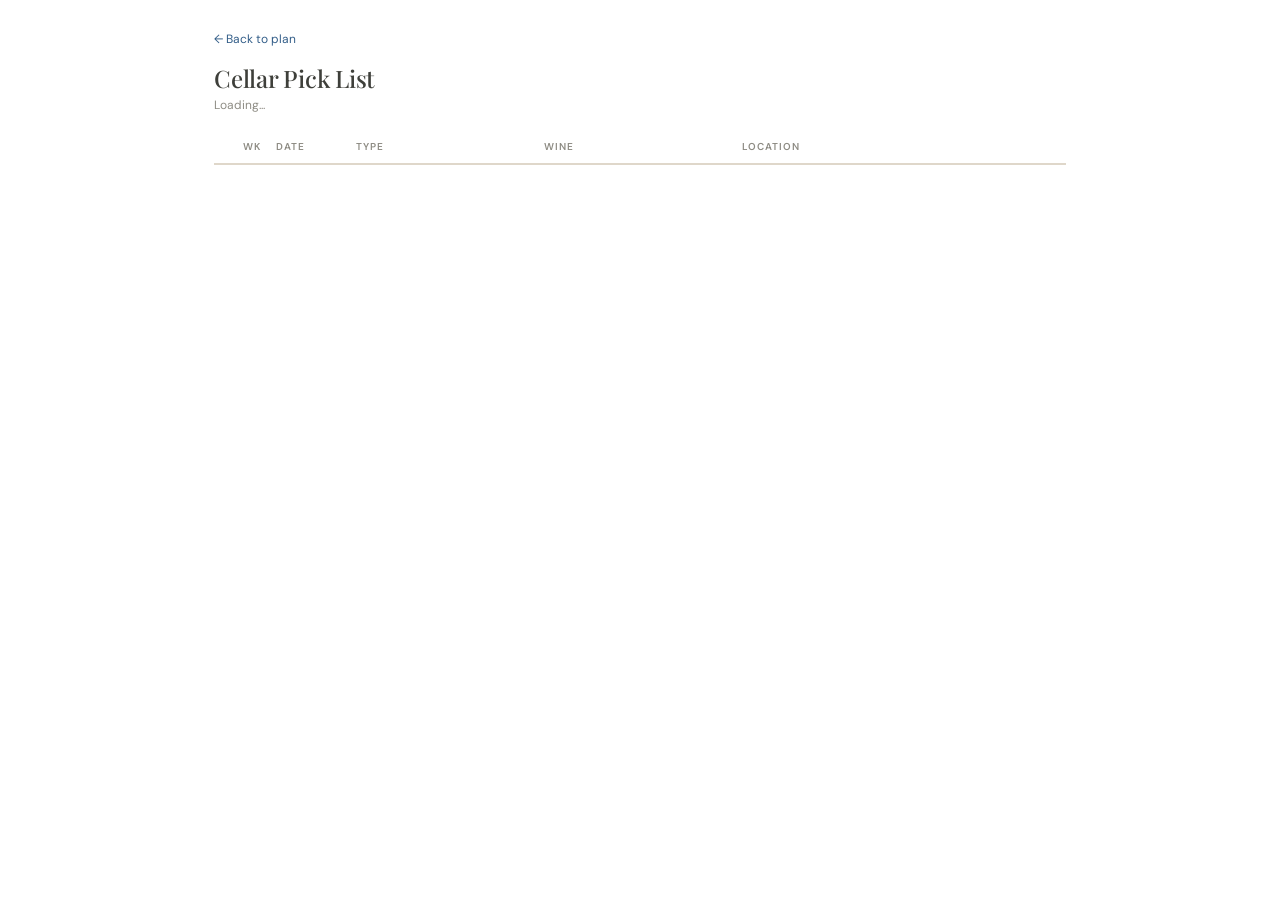
==== site/picklist.html @ 2bfcd137 "Pick list page, holidays config, rules-based hold logic - Add picklist.html: printable cellar pick l" ====
<!DOCTYPE html>
<html lang="en">
<head>
<meta charset="UTF-8">
<meta name="viewport" content="width=device-width, initial-scale=1.0">
<title>The Sommelier — Pick List</title>
<link href="https://fonts.googleapis.com/css2?family=DM+Sans:wght@400;500;600&family=Playfair+Display:ital,wght@0,500;1,400&display=swap" rel="stylesheet">
<link rel="icon" href="favicon.ico" type="image/x-icon">
<link rel="stylesheet" href="style.css">
<link rel="stylesheet" href="picklist.css">
</head>
<body class="picklist-page">

<a href="index.html" class="back-link">&larr; Back to plan</a>
<h1>Cellar Pick List</h1>
<div class="subtitle" id="subtitle">Loading...</div>

<table>
  <thead>
    <tr>
      <th class="check"></th>
      <th class="wk">Wk</th>
      <th class="date-col">Date</th>
      <th>Type</th>
      <th>Wine</th>
      <th>Location</th>
    </tr>
  </thead>
  <tbody id="picklist-body">
  </tbody>
</table>

<div class="total" id="total"></div>

<script>
Promise.all([
  fetch('plan.json').then(function(r) { return r.json(); }),
  fetch('pairing_suggestions.json').then(function(r) { return r.json(); }).catch(function() { return { suggestions: [] }; }),
  fetch('report.json').then(function(r) { return r.json(); }).catch(function() { return {}; })
]).then(function(results) {
  var plan = results[0];
  var pairings = (results[1] && results[1].suggestions) || [];
  var report = results[2] || {};
  var weeks = plan.allWeeks;
  var body = document.getElementById('picklist-body');
  var currentSeason = '';
  var totalBottles = 0;

  // Build location index from report's inventory data if available
  // (report.json doesn't have location, so we'll leave it empty for now
  //  — location data will be added when generate_plan includes it)

  var rows = [];

  weeks.forEach(function(w) {
    rows.push({
      week: w.week, date: w.date, vintage: w.vintage, name: w.name,
      badge: w.badge, urgent: w.urgent, season: w.season, type: 'planned',
      location: w.location || ''
    });
  });

  var plannedKeys = {};
  rows.forEach(function(r) { plannedKeys[r.vintage + '|' + r.name] = true; });

  pairings.forEach(function(p) {
    if (!p.suggested_bottle) return;
    var sb = p.suggested_bottle;
    var key = sb.vintage + '|' + sb.wine;
    if (plannedKeys[key]) return;
    plannedKeys[key] = true;

    var weekNum = '', weekDate = p.date;
    weeks.forEach(function(w) {
      var ws = new Date(w.date);
      var we = new Date(ws); we.setDate(we.getDate() + 6);
      var pd = new Date(p.date + 'T12:00:00');
      if (pd >= ws && pd <= we) { weekNum = w.week; weekDate = w.date; }
    });

    var badge = (sb.type || 'Red').toLowerCase().replace('rosé', 'rose');
    rows.push({
      week: weekNum, date: weekDate, vintage: String(sb.vintage), name: sb.wine,
      badge: badge, urgent: false, season: '', type: 'pairing',
      location: sb.location || ''
    });
  });

  rows.sort(function(a, b) { return (a.week || 999) - (b.week || 999); });

  var seasonNames = { spring: 'Spring', summer: 'Summer', fall: 'Fall', winter: 'Winter' };

  rows.forEach(function(r) {
    if (r.type === 'planned' && r.season !== currentSeason) {
      currentSeason = r.season;
      var headerRow = document.createElement('tr');
      headerRow.className = 'section-header';
      var headerCell = document.createElement('td');
      headerCell.colSpan = 6;
      headerCell.textContent = seasonNames[r.season] || r.season;
      headerRow.appendChild(headerCell);
      body.appendChild(headerRow);
    }

    var tr = document.createElement('tr');
    if (r.urgent) tr.className = 'urgent-row';
    if (r.type === 'pairing') tr.className = 'pairing-row';

    var typeLabel = r.badge === 'rose' ? 'Rosé' : r.badge.charAt(0).toUpperCase() + r.badge.slice(1);

    var tdCheck = document.createElement('td');
    tdCheck.className = 'check';
    var cb = document.createElement('input');
    cb.type = 'checkbox';
    tdCheck.appendChild(cb);
    tr.appendChild(tdCheck);

    var tdWk = document.createElement('td');
    tdWk.className = 'wk';
    tdWk.textContent = r.week || '';
    tr.appendChild(tdWk);

    var tdDate = document.createElement('td');
    tdDate.className = 'date-col';
    tdDate.textContent = r.date || '';
    tr.appendChild(tdDate);

    var tdType = document.createElement('td');
    var badgeEl = document.createElement('span');
    badgeEl.className = 'type-badge type-' + r.badge;
    badgeEl.textContent = typeLabel;
    tdType.appendChild(badgeEl);
    tr.appendChild(tdType);

    var tdWine = document.createElement('td');
    tdWine.className = 'wine-col';
    if (r.type === 'pairing') {
      var pLabel = document.createElement('span');
      pLabel.className = 'pairing-label';
      pLabel.textContent = 'Pairing';
      tdWine.appendChild(pLabel);
    }
    var vSpan = document.createElement('span');
    vSpan.className = 'vintage';
    vSpan.textContent = r.vintage;
    tdWine.appendChild(vSpan);
    tdWine.appendChild(document.createTextNode(' ' + r.name));
    tr.appendChild(tdWine);

    var tdLoc = document.createElement('td');
    tdLoc.className = 'loc';
    tdLoc.textContent = r.location;
    tr.appendChild(tdLoc);

    body.appendChild(tr);
    totalBottles++;
  });

  document.getElementById('subtitle').textContent =
    totalBottles + ' bottles \u00b7 Generated ' + (plan.changelog ? plan.changelog.date : 'today');
  document.getElementById('total').textContent = totalBottles + ' bottles total';
});
</script>
</body>
</html>
---- site/style.css ----
:root {
  --bg: #f8f5f0;
  --surface: #ffffff;
  --surface-alt: #f0ece4;
  --border: #dfd7ca;
  --border-strong: #c5bdb0;
  --heading: #3e3f3a;
  --text: #3e3f3a;
  --muted: #8e8c84;
  --accent: #325d88;
  --accent-light: #d6dfe7;
  --urgent: #d9534f;
  --urgent-bg: #f7dddc;
  --evolution: #29abe0;
  --evolution-bg: #d4eef9;
  --special-bg: #f5f1e8;
  --sparkling: #29abe0;
  --rose: #e83e8c;
  --white-wine: #c49b2a;
  --red-wine: #8b3a3a;
}

* { box-sizing: border-box; margin: 0; padding: 0; }

body {
  background: var(--bg);
  color: var(--text);
  font-family: 'DM Sans', sans-serif;
  font-weight: 400;
  font-size: 17px;
  line-height: 1.6;
  min-height: 100vh;
}

/* Header */
header {
  background: var(--surface);
  border-bottom: 1px solid var(--border);
  padding: 52px 48px 44px;
}

.eyebrow {
  font-family: 'DM Sans', sans-serif;
  font-size: 11px;
  letter-spacing: 3px;
  text-transform: uppercase;
  color: var(--accent);
  font-weight: 500;
  margin-bottom: 16px;
}

h1 {
  font-family: 'Playfair Display', serif;
  font-size: clamp(2rem, 4vw, 3.4rem);
  font-weight: 500;
  line-height: 1.1;
  color: var(--heading);
  letter-spacing: -0.01em;
}

h1 em {
  font-style: italic;
  color: var(--accent);
  font-weight: 400;
}

.header-sub {
  font-size: 14px;
  color: var(--muted);
  margin-top: 10px;
  letter-spacing: 0.1px;
}

.header-updated {
  font-size: 12px;
  color: var(--muted);
  margin-top: 4px;
  font-style: italic;
}

.stats {
  display: flex;
  gap: 0;
  margin-top: 32px;
  flex-wrap: wrap;
}

.stat {
  padding-right: 32px;
  margin-right: 32px;
  border-right: 1px solid var(--border);
}

.stat:last-child {
  border-right: none;
  margin-right: 0;
  padding-right: 0;
}

.stat-num {
  font-family: 'Playfair Display', serif;
  font-size: 2rem;
  font-weight: 500;
  color: var(--accent);
  line-height: 1;
  display: block;
  letter-spacing: -0.02em;
}

.stat-lbl {
  font-size: 11px;
  letter-spacing: 1px;
  text-transform: uppercase;
  color: var(--muted);
  display: block;
  margin-top: 4px;
  font-weight: 500;
}

/* Tabs */
.year-tabs {
  display: flex;
  background: var(--surface);
  border-bottom: 1px solid var(--border);
  padding: 0 48px;
  overflow-x: auto;
  -webkit-overflow-scrolling: touch;
  scrollbar-width: none;
}

.year-tabs::-webkit-scrollbar { display: none; }

.year-tab {
  flex-shrink: 0;
  padding: 16px 20px;
  font-family: 'DM Sans', sans-serif;
  font-size: 13px;
  font-weight: 500;
  color: var(--muted);
  cursor: pointer;
  border: none;
  border-bottom: 2px solid transparent;
  background: none;
  transition: color 0.15s, border-color 0.15s;
  white-space: nowrap;
  min-height: 44px;
}

.year-tab:hover { color: var(--heading); }
.year-tab.active { color: var(--accent); border-bottom-color: var(--accent); }

/* Legend */
.legend {
  display: flex;
  flex-wrap: wrap;
  gap: 10px 20px;
  padding: 14px 48px;
  border-bottom: 1px solid var(--border);
  background: var(--surface-alt);
}

.legend.hidden { display: none; }

.legend-item {
  display: flex;
  align-items: center;
  gap: 7px;
  font-size: 11px;
  letter-spacing: 0.5px;
  color: var(--muted);
  font-weight: 500;
  text-transform: uppercase;
}

.dot {
  width: 8px;
  height: 8px;
  border-radius: 50%;
  flex-shrink: 0;
}

/* Filter bar */
.controls {
  padding: 12px 48px;
  display: flex;
  gap: 8px;
  flex-wrap: wrap;
  align-items: center;
  border-bottom: 1px solid var(--border);
  background: var(--surface);
  position: sticky;
  top: 0;
  z-index: 100;
  box-shadow: 0 1px 8px rgba(0,0,0,0.06);
}

.controls.hidden { display: none; }

.filter-btn {
  display: inline-flex;
  align-items: center;
  gap: 5px;
  background: transparent;
  border: 1px solid var(--border);
  color: var(--muted);
  padding: 0 14px;
  height: 34px;
  min-height: 34px;
  font-family: 'DM Sans', sans-serif;
  font-size: 12px;
  font-weight: 500;
  letter-spacing: 0.3px;
  cursor: pointer;
  transition: all 0.15s;
  border-radius: 100px;
  white-space: nowrap;
}

.filter-btn svg { flex-shrink: 0; }

.filter-btn:hover {
  border-color: var(--border-strong);
  color: var(--text);
}

.filter-btn.active {
  background: var(--accent);
  border-color: var(--accent);
  color: #fff;
}

.filter-divider {
  width: 1px;
  height: 22px;
  background: var(--border);
  margin: 0 4px;
  flex-shrink: 0;
}

/* Quarters */
.quarter { padding: 48px 48px 0; }

.quarter-header {
  display: flex;
  align-items: baseline;
  gap: 12px;
  margin-bottom: 24px;
  padding-bottom: 14px;
  border-bottom: 1px solid var(--border);
  flex-wrap: wrap;
}

.quarter-title {
  font-family: 'Playfair Display', serif;
  font-size: 1.5rem;
  font-weight: 500;
  color: var(--heading);
  letter-spacing: -0.01em;
}

.quarter-sub {
  font-size: 12px;
  color: var(--muted);
  font-weight: 500;
  text-transform: uppercase;
  letter-spacing: 1px;
}

.quarter-note {
  margin-left: auto;
  font-size: 13px;
  color: var(--muted);
  font-family: 'Playfair Display', serif;
  font-style: italic;
}

/* Grid */
.weeks-grid {
  display: grid;
  grid-template-columns: repeat(auto-fill, minmax(300px, 1fr));
  gap: 16px;
  padding-bottom: 48px;
}

/* Cards */
.week-card {
  background: var(--surface);
  border: 1px solid var(--border);
  border-radius: 8px;
  padding: 20px 22px 18px;
  transition: box-shadow 0.18s, transform 0.18s;
  position: relative;
  overflow: hidden;
}

.week-card:hover {
  box-shadow: 0 4px 20px rgba(0,0,0,0.08);
  transform: translateY(-2px);
}

.week-card.urgent {
  border-left: 4px solid var(--urgent);
}

.week-card.special {
  border-left: 4px solid var(--accent);
}

.week-card.evolution-card {
  border-left: 4px solid var(--evolution);
}

.card-top {
  display: flex;
  justify-content: space-between;
  align-items: center;
  margin-bottom: 14px;
}

.week-num {
  font-size: 13px;
  font-weight: 600;
  letter-spacing: 1px;
  text-transform: uppercase;
  color: var(--muted);
}

.week-date {
  font-size: 14px;
  color: var(--muted);
}

.badge {
  display: inline-flex;
  align-items: center;
  gap: 5px;
  font-size: 12px;
  font-weight: 600;
  letter-spacing: 0.8px;
  text-transform: uppercase;
  padding: 3px 10px;
  border-radius: 100px;
  margin-bottom: 12px;
}

.badge svg { flex-shrink: 0; }

.badge-sparkling { background: #e8f5fb; color: var(--sparkling); }
.badge-rose      { background: #fce4ef; color: var(--rose); }
.badge-white     { background: #f7f0dc; color: var(--white-wine); }
.badge-red       { background: #f5e8e8; color: var(--red-wine); }

.wine-name {
  font-family: 'Playfair Display', serif;
  font-size: 1.2rem;
  font-weight: 500;
  color: var(--heading);
  line-height: 1.3;
  margin-bottom: 4px;
}

.wine-vintage {
  color: var(--accent);
  font-style: italic;
  font-weight: 400;
}

.wine-appellation {
  font-size: 14px;
  color: var(--muted);
  margin-top: 4px;
  line-height: 1.5;
}

.wine-meta {
  display: flex;
  gap: 16px;
  margin-top: 12px;
  padding-top: 10px;
  border-top: 1px solid var(--border);
  flex-wrap: wrap;
}

.meta-item {
  font-size: 14px;
  color: var(--muted);
  display: flex;
  align-items: center;
  gap: 5px;
}

.meta-item span {
  color: var(--text);
  font-weight: 600;
}

.occasion-tag {
  margin-top: 10px;
  font-size: 11px;
  font-weight: 600;
  letter-spacing: 0.5px;
  text-transform: uppercase;
  color: var(--accent);
  display: flex;
  align-items: center;
  gap: 6px;
}

.occasion-tag::before {
  content: '';
  width: 5px;
  height: 5px;
  border-radius: 50%;
  background: var(--accent);
  flex-shrink: 0;
}

.urgent-flag {
  margin-top: 8px;
  font-size: 11px;
  font-weight: 600;
  letter-spacing: 0.5px;
  text-transform: uppercase;
  color: var(--urgent);
  display: flex;
  align-items: center;
  gap: 6px;
}

.urgent-flag::before { content: '⚠'; font-size: 10px; }

.evolution-flag {
  margin-top: 8px;
  font-size: 11px;
  font-weight: 600;
  letter-spacing: 0.5px;
  text-transform: uppercase;
  color: var(--evolution);
  display: flex;
  align-items: center;
  gap: 6px;
}

.evolution-flag::before { content: '◉'; font-size: 10px; }

.note-text {
  font-family: 'DM Sans', sans-serif;
  font-size: 14px;
  font-style: italic;
  color: var(--muted);
  margin-top: 12px;
  line-height: 1.65;
  border-left: 2px solid var(--border-strong);
  padding-left: 10px;
}

/* Calendar view */
#calendar-view {
  display: none;
  padding: 48px;
}

#calendar-view.visible { display: block; }

.cal-year-header {
  font-family: 'Playfair Display', serif;
  font-size: 1.6rem;
  font-weight: 500;
  color: var(--heading);
  margin: 0 0 28px;
  padding-bottom: 14px;
  border-bottom: 1px solid var(--border);
  display: flex;
  align-items: baseline;
  gap: 14px;
  letter-spacing: -0.01em;
}

.cal-year-sub {
  font-family: 'DM Sans', sans-serif;
  font-size: 11px;
  font-weight: 500;
  letter-spacing: 1.5px;
  text-transform: uppercase;
  color: var(--muted);
}

.cal-grid {
  display: grid;
  grid-template-columns: repeat(auto-fill, minmax(280px, 1fr));
  gap: 20px;
  margin-bottom: 56px;
}

.cal-month {
  background: var(--surface);
  border: 1px solid var(--border);
  border-radius: 8px;
  overflow: hidden;
}

.cal-month-header {
  background: var(--surface-alt);
  padding: 12px 18px;
  border-bottom: 1px solid var(--border);
  display: flex;
  align-items: baseline;
  justify-content: space-between;
}

.cal-month-name {
  font-family: 'Playfair Display', serif;
  font-size: 1.05rem;
  font-weight: 500;
  color: var(--heading);
}

.cal-month-count {
  font-size: 11px;
  font-weight: 500;
  letter-spacing: 0.5px;
  color: var(--muted);
  text-transform: uppercase;
}

.cal-entries { padding: 4px 0; }

.cal-entry {
  display: flex;
  align-items: flex-start;
  gap: 10px;
  padding: 10px 18px;
  border-bottom: 1px solid var(--border);
  transition: background 0.13s;
}

.cal-entry:last-child { border-bottom: none; }
.cal-entry:hover { background: var(--surface-alt); }

.cal-week-pill {
  flex-shrink: 0;
  width: 30px;
  height: 30px;
  border-radius: 50%;
  background: var(--surface-alt);
  border: 1px solid var(--border);
  display: flex;
  align-items: center;
  justify-content: center;
  font-size: 10px;
  font-weight: 600;
  color: var(--muted);
  margin-top: 2px;
}

.cal-week-pill.urgent-pill    { background: var(--urgent-bg); color: var(--urgent); border-color: #f5c6c4; }
.cal-week-pill.special-pill   { background: var(--accent-light); color: var(--accent); border-color: #e8c8d0; }
.cal-week-pill.evolution-pill { background: var(--evolution-bg); color: var(--evolution); border-color: #c0d8ef; }

.cal-type-dot {
  width: 14px;
  height: 14px;
  flex-shrink: 0;
  margin-top: 4px;
}

.cal-entry-body { flex: 1; min-width: 0; }

.cal-entry-date {
  font-size: 11px;
  color: var(--muted);
  margin-bottom: 2px;
  font-weight: 500;
}

.cal-entry-name {
  font-family: 'Playfair Display', serif;
  font-size: 0.95rem;
  font-weight: 500;
  color: var(--heading);
  line-height: 1.3;
  white-space: nowrap;
  overflow: hidden;
  text-overflow: ellipsis;
}

.cal-entry-vintage { color: var(--accent); font-style: italic; font-weight: 400; }

.cal-entry-sub {
  font-size: 11px;
  color: var(--muted);
  margin-top: 2px;
}

.cal-entry-flags {
  display: flex;
  gap: 5px;
  margin-top: 5px;
  flex-wrap: wrap;
}

.cal-flag {
  font-size: 9px;
  font-weight: 600;
  letter-spacing: 0.5px;
  text-transform: uppercase;
  padding: 2px 7px;
  border-radius: 100px;
}

.cal-flag.urgent    { background: var(--urgent-bg); color: var(--urgent); }
.cal-flag.special   { background: var(--accent-light); color: var(--accent); }
.cal-flag.evolution { background: var(--evolution-bg); color: var(--evolution); }
.cal-flag.occasion  { background: #f5edd8; color: var(--white-wine); }

/* What Changed view */
#changelog-view {
  display: none;
  padding: 48px;
}

#changelog-view.visible { display: block; }

.changelog-header-card {
  background: var(--surface);
  border: 1px solid var(--border);
  border-radius: 8px;
  padding: 28px 32px;
  margin-bottom: 36px;
  max-width: 720px;
}

.changelog-header-card h2 {
  font-family: 'Playfair Display', serif;
  font-size: 1.4rem;
  font-weight: 500;
  color: var(--heading);
  margin-bottom: 8px;
}

.changelog-date {
  font-size: 12px;
  font-weight: 600;
  letter-spacing: 1px;
  text-transform: uppercase;
  color: var(--accent);
  margin-bottom: 12px;
}

.changelog-summary {
  font-size: 14px;
  color: var(--muted);
  line-height: 1.7;
}

.changelog-section {
  margin-bottom: 32px;
}

.changelog-section-title {
  font-family: 'DM Sans', sans-serif;
  font-size: 11px;
  font-weight: 600;
  letter-spacing: 1.5px;
  text-transform: uppercase;
  color: var(--muted);
  margin-bottom: 12px;
  padding-bottom: 8px;
  border-bottom: 1px solid var(--border);
}

.changelog-items {
  display: flex;
  flex-direction: column;
  gap: 8px;
}

.changelog-item {
  display: flex;
  align-items: flex-start;
  gap: 12px;
  padding: 14px 18px;
  border-radius: 8px;
  border: 1px solid transparent;
}

.changelog-item.added   { background: #e9f3db; border-color: #c5e09a; }
.changelog-item.fixed   { background: #fde5d8; border-color: #f9b78e; }
.changelog-item.removed { background: #f7dddc; border-color: #ecb1af; }

.changelog-week-pill {
  flex-shrink: 0;
  font-size: 10px;
  font-weight: 700;
  padding: 3px 8px;
  border-radius: 100px;
  white-space: nowrap;
}

.changelog-item.added   .changelog-week-pill { background: #c5e09a; color: #3b4f1e; }
.changelog-item.fixed   .changelog-week-pill { background: #f9b78e; color: #623218; }
.changelog-item.removed .changelog-week-pill { background: #ecb1af; color: #572120; }

.changelog-type-badge {
  flex-shrink: 0;
  font-size: 9px;
  font-weight: 700;
  letter-spacing: 0.8px;
  text-transform: uppercase;
  padding: 3px 8px;
  border-radius: 100px;
}

.changelog-item.added   .changelog-type-badge { background: #c5e09a; color: #3b4f1e; }
.changelog-item.fixed   .changelog-type-badge { background: #f9b78e; color: #623218; }
.changelog-item.removed .changelog-type-badge { background: #ecb1af; color: #572120; }

.changelog-description {
  font-size: 13px;
  color: var(--text);
  line-height: 1.55;
  flex: 1;
}

/* Footer */
footer {
  margin-top: 48px;
  padding: 32px 48px;
  border-top: 1px solid var(--border);
  background: var(--surface-alt);
  font-size: 13px;
  color: var(--muted);
  line-height: 1.8;
}

footer strong { color: var(--text); font-weight: 600; }

/* Empty state */
.empty-state {
  padding: 64px 48px;
  color: var(--muted);
  font-family: 'Playfair Display', serif;
  font-size: 1.05rem;
  font-style: italic;
}

/* Plan view */
#plan-view { display: block; }
#plan-view.hidden { display: none; }

/* Responsive — mobile */
@media (max-width: 640px) {
  header { padding: 32px 16px 28px; }

  .stats {
    display: grid;
    grid-template-columns: 1fr 1fr;
    gap: 20px;
  }

  .stat {
    border-right: none;
    margin-right: 0;
    padding-right: 0;
    border-bottom: 1px solid var(--border);
    padding-bottom: 16px;
  }

  .stat:nth-child(3),
  .stat:last-child {
    border-bottom: none;
    padding-bottom: 0;
  }

  .year-tabs { padding: 0 16px; }
  .legend    { padding: 12px 16px; }
  .controls  { padding: 10px 16px; }
  .quarter   { padding: 28px 16px 0; }
  .quarter-note { display: none; }

  .weeks-grid { grid-template-columns: 1fr; gap: 12px; padding-bottom: 28px; }

  #calendar-view  { padding: 16px; }
  #changelog-view { padding: 16px; }
  .cal-grid { grid-template-columns: 1fr; }

  .changelog-header-card { padding: 20px; }
  footer { padding: 24px 16px; }
  .empty-state { padding: 40px 16px; }
}

/* Responsive — tablet */
@media (min-width: 641px) and (max-width: 768px) {
  header { padding: 40px 28px 36px; }
  .year-tabs { padding: 0 28px; }
  .legend    { padding: 12px 28px; }
  .controls  { padding: 12px 28px; }
  .quarter   { padding: 36px 28px 0; }
  #calendar-view  { padding: 28px; }
  #changelog-view { padding: 28px; }
}

/* Pairing indicator on cards */
.pairing-row {
  display: flex;
  align-items: center;
  gap: 10px;
  margin-top: 10px;
  padding: 8px 10px;
  border-radius: 6px;
  font-size: 12px;
  line-height: 1.4;
}

.pairing-row.good {
  background: #e9f3db;
  border: 1px solid #c5e09a;
  color: #3b4f1e;
}

.pairing-row.sommelier {
  background: var(--accent-light);
  border: 1px solid var(--accent);
  color: #142536;
}

.pairing-row.partial {
  background: var(--surface-alt);
  border: 1px solid var(--border);
  color: var(--muted);
}


.pairing-row .pairing-icon {
  flex-shrink: 0;
  font-size: 14px;
}

.pairing-row .pairing-meal {
  font-weight: 600;
}

.pairing-row .pairing-detail {
  font-size: 13px;
  opacity: 0.85;
}

.pairing-meta {
  font-size: 12px;
  margin-top: 4px;
  opacity: 0.75;
}

.pairing-meta span {
  font-weight: 600;
  opacity: 1;
}

.legend-group {
  display: flex;
  flex-wrap: wrap;
  gap: 10px 20px;
  align-items: center;
}

.legend-separator {
  width: 1px;
  height: 18px;
  background: var(--border-strong);
  margin: 0 8px;
  flex-shrink: 0;
}
---- site/picklist.css ----
/* Pick List — print-optimized cellar report */

.picklist-page {
  background: white;
  padding: 24px;
  max-width: 900px;
  margin: 0 auto;
}

.picklist-page h1 {
  font-size: 1.5rem;
  margin-bottom: 4px;
}

.subtitle {
  font-size: 12px;
  color: var(--muted);
  margin-bottom: 16px;
}

.back-link {
  display: inline-block;
  margin-bottom: 16px;
  font-size: 12px;
  color: var(--accent);
  text-decoration: none;
}

.back-link:hover { text-decoration: underline; }

/* Table */
table {
  width: 100%;
  border-collapse: collapse;
  font-size: 12px;
}

thead th {
  text-align: left;
  font-size: 10px;
  font-weight: 600;
  letter-spacing: 1px;
  text-transform: uppercase;
  color: var(--muted);
  padding: 8px 6px;
  border-bottom: 2px solid var(--border);
  white-space: nowrap;
}

tbody td {
  padding: 6px;
  border-bottom: 1px solid #eee;
  vertical-align: top;
}

tbody tr:hover { background: #faf8f5; }

.check { width: 20px; text-align: center; }
.check input { width: 14px; height: 14px; cursor: pointer; }

.wk { width: 36px; font-weight: 600; color: var(--muted); text-align: center; }
.date-col { width: 80px; white-space: nowrap; color: var(--muted); }

.wine-col { font-weight: 500; }
.wine-col .vintage { color: var(--accent); font-style: italic; }

.type-badge {
  display: inline-block;
  font-size: 9px;
  font-weight: 600;
  letter-spacing: 0.5px;
  text-transform: uppercase;
  padding: 1px 6px;
  border-radius: 100px;
}

.type-red { background: #f5e8e8; color: #8b3a3a; }
.type-white { background: #f7f0dc; color: #c49b2a; }
.type-rose { background: #fce4ef; color: #e83e8c; }
.type-sparkling { background: #e8f5fb; color: #29abe0; }

.loc { font-size: 11px; color: var(--muted); }

.urgent-row td { color: var(--urgent); }
.urgent-row .wine-col { font-weight: 600; }

.pairing-row td { color: var(--accent); font-style: italic; }

.pairing-label {
  font-size: 9px;
  font-weight: 600;
  letter-spacing: 0.5px;
  text-transform: uppercase;
  color: var(--accent);
  background: var(--accent-light);
  padding: 1px 5px;
  border-radius: 100px;
  margin-right: 4px;
}

.section-header td {
  padding: 14px 6px 6px;
  font-family: 'Playfair Display', serif;
  font-size: 1rem;
  font-weight: 500;
  color: var(--text);
  border-bottom: 2px solid var(--border);
}

.total {
  margin-top: 16px;
  font-size: 12px;
  color: var(--muted);
}

/* Print styles */
@media print {
  .picklist-page { padding: 12px; }
  .back-link { display: none; }
  table { font-size: 10px; }
  thead th { font-size: 9px; }
  tbody td { padding: 4px; }
  .check input { width: 12px; height: 12px; }
  .section-header td { padding: 10px 4px 4px; font-size: 0.9rem; }
  tbody tr:hover { background: none; }
}
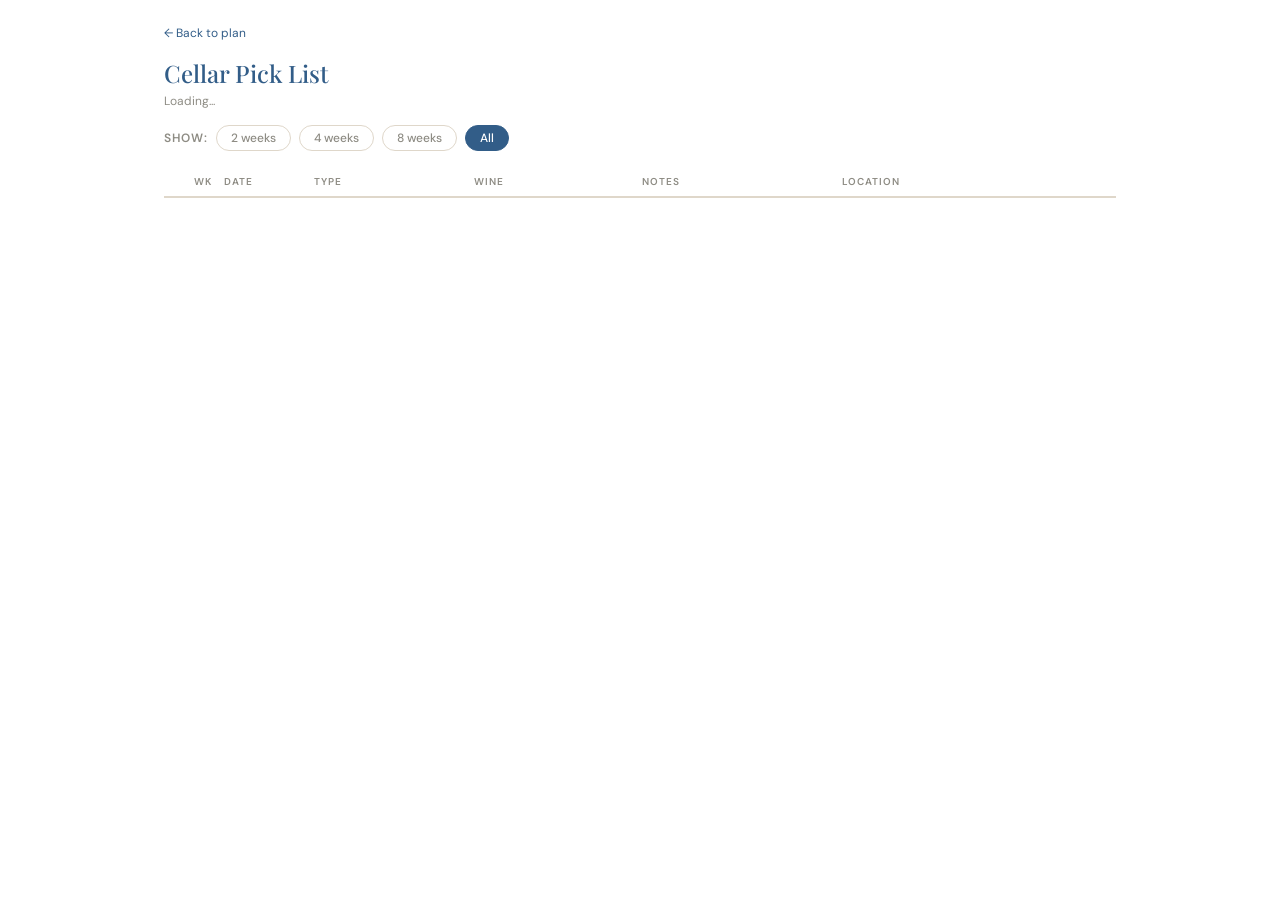
==== commit 617e09ef: "Fix pick list layout: standalone CSS, remove style.css dependency - picklist.html no longer imports " ====
--- a/site/picklist.html
+++ b/site/picklist.html
@@ -6,7 +6,6 @@
 <title>The Sommelier — Pick List</title>
 <link href="https://fonts.googleapis.com/css2?family=DM+Sans:wght@400;500;600&family=Playfair+Display:ital,wght@0,500;1,400&display=swap" rel="stylesheet">
 <link rel="icon" href="favicon.ico" type="image/x-icon">
-<link rel="stylesheet" href="style.css">
 <link rel="stylesheet" href="picklist.css">
 </head>
 <body class="picklist-page">
@@ -14,6 +13,14 @@
 <a href="index.html" class="back-link">&larr; Back to plan</a>
 <h1>Cellar Pick List</h1>
 <div class="subtitle" id="subtitle">Loading...</div>
+
+<div class="week-filter" id="week-filter">
+  <span class="filter-label">Show:</span>
+  <button class="filter-btn" onclick="setRange(2, this)">2 weeks</button>
+  <button class="filter-btn" onclick="setRange(4, this)">4 weeks</button>
+  <button class="filter-btn" onclick="setRange(8, this)">8 weeks</button>
+  <button class="filter-btn active" onclick="setRange(0, this)">All</button>
+</div>
 
 <table>
   <thead>
@@ -23,6 +30,7 @@
       <th class="date-col">Date</th>
       <th>Type</th>
       <th>Wine</th>
+      <th>Notes</th>
       <th>Location</th>
     </tr>
   </thead>
@@ -33,70 +41,49 @@
 <div class="total" id="total"></div>
 
 <script>
-Promise.all([
-  fetch('plan.json').then(function(r) { return r.json(); }),
-  fetch('pairing_suggestions.json').then(function(r) { return r.json(); }).catch(function() { return { suggestions: [] }; }),
-  fetch('report.json').then(function(r) { return r.json(); }).catch(function() { return {}; })
-]).then(function(results) {
-  var plan = results[0];
-  var pairings = (results[1] && results[1].suggestions) || [];
-  var report = results[2] || {};
-  var weeks = plan.allWeeks;
+var allRows = [];
+var currentRange = 0; // 0 = all
+
+function setRange(weeks, btn) {
+  currentRange = weeks;
+  document.querySelectorAll('.week-filter .filter-btn').forEach(function(b) {
+    b.classList.remove('active');
+  });
+  btn.classList.add('active');
+  renderPickList();
+}
+
+function renderPickList() {
   var body = document.getElementById('picklist-body');
+  body.textContent = '';
   var currentSeason = '';
   var totalBottles = 0;
-
-  // Build location index from report's inventory data if available
-  // (report.json doesn't have location, so we'll leave it empty for now
-  //  — location data will be added when generate_plan includes it)
-
-  var rows = [];
-
-  weeks.forEach(function(w) {
-    rows.push({
-      week: w.week, date: w.date, vintage: w.vintage, name: w.name,
-      badge: w.badge, urgent: w.urgent, season: w.season, type: 'planned',
-      location: w.location || ''
-    });
-  });
-
-  var plannedKeys = {};
-  rows.forEach(function(r) { plannedKeys[r.vintage + '|' + r.name] = true; });
-
-  pairings.forEach(function(p) {
-    if (!p.suggested_bottle) return;
-    var sb = p.suggested_bottle;
-    var key = sb.vintage + '|' + sb.wine;
-    if (plannedKeys[key]) return;
-    plannedKeys[key] = true;
-
-    var weekNum = '', weekDate = p.date;
-    weeks.forEach(function(w) {
-      var ws = new Date(w.date);
-      var we = new Date(ws); we.setDate(we.getDate() + 6);
-      var pd = new Date(p.date + 'T12:00:00');
-      if (pd >= ws && pd <= we) { weekNum = w.week; weekDate = w.date; }
-    });
-
-    var badge = (sb.type || 'Red').toLowerCase().replace('rosé', 'rose');
-    rows.push({
-      week: weekNum, date: weekDate, vintage: String(sb.vintage), name: sb.wine,
-      badge: badge, urgent: false, season: '', type: 'pairing',
-      location: sb.location || ''
-    });
-  });
-
-  rows.sort(function(a, b) { return (a.week || 999) - (b.week || 999); });
-
   var seasonNames = { spring: 'Spring', summer: 'Summer', fall: 'Fall', winter: 'Winter' };
 
-  rows.forEach(function(r) {
-    if (r.type === 'planned' && r.season !== currentSeason) {
+  var filtered = allRows;
+  if (currentRange > 0) {
+    var minWeek = Math.min.apply(null, allRows.filter(function(r) { return r.week; }).map(function(r) { return r.week; }));
+    var maxWeek = minWeek + currentRange - 1;
+    filtered = allRows.filter(function(r) { return r.week && r.week <= maxWeek; });
+  }
+
+  // Within the displayed range, skip pairing bottles that are also planned in this range
+  var plannedInRange = {};
+  filtered.forEach(function(r) {
+    if (r.type === 'planned') plannedInRange[r.vintage + '|' + r.name] = true;
+  });
+  filtered = filtered.filter(function(r) {
+    if (r.type === 'pairing' && plannedInRange[r.vintage + '|' + r.name]) return false;
+    return true;
+  });
+
+  filtered.forEach(function(r) {
+    if (r.type === 'planned' && r.season && r.season !== currentSeason) {
       currentSeason = r.season;
       var headerRow = document.createElement('tr');
       headerRow.className = 'section-header';
       var headerCell = document.createElement('td');
-      headerCell.colSpan = 6;
+      headerCell.colSpan = 7;
       headerCell.textContent = seasonNames[r.season] || r.season;
       headerRow.appendChild(headerCell);
       body.appendChild(headerRow);
@@ -108,6 +95,7 @@
 
     var typeLabel = r.badge === 'rose' ? 'Rosé' : r.badge.charAt(0).toUpperCase() + r.badge.slice(1);
 
+    // Checkbox
     var tdCheck = document.createElement('td');
     tdCheck.className = 'check';
     var cb = document.createElement('input');
@@ -115,16 +103,19 @@
     tdCheck.appendChild(cb);
     tr.appendChild(tdCheck);
 
+    // Week
     var tdWk = document.createElement('td');
     tdWk.className = 'wk';
     tdWk.textContent = r.week || '';
     tr.appendChild(tdWk);
 
+    // Date
     var tdDate = document.createElement('td');
     tdDate.className = 'date-col';
     tdDate.textContent = r.date || '';
     tr.appendChild(tdDate);
 
+    // Type badge
     var tdType = document.createElement('td');
     var badgeEl = document.createElement('span');
     badgeEl.className = 'type-badge type-' + r.badge;
@@ -132,6 +123,7 @@
     tdType.appendChild(badgeEl);
     tr.appendChild(tdType);
 
+    // Wine name
     var tdWine = document.createElement('td');
     tdWine.className = 'wine-col';
     if (r.type === 'pairing') {
@@ -147,6 +139,13 @@
     tdWine.appendChild(document.createTextNode(' ' + r.name));
     tr.appendChild(tdWine);
 
+    // Notes (pairing context or occasion)
+    var tdNotes = document.createElement('td');
+    tdNotes.className = 'notes-col';
+    tdNotes.textContent = r.notes || '';
+    tr.appendChild(tdNotes);
+
+    // Location
     var tdLoc = document.createElement('td');
     tdLoc.className = 'loc';
     tdLoc.textContent = r.location;
@@ -156,9 +155,83 @@
     totalBottles++;
   });
 
+  document.getElementById('total').textContent = totalBottles + ' bottles' +
+    (currentRange > 0 ? ' (showing ' + currentRange + ' weeks)' : ' total');
+}
+
+// Load data
+Promise.all([
+  fetch('plan.json').then(function(r) { return r.json(); }),
+  fetch('pairing_suggestions.json').then(function(r) { return r.json(); }).catch(function() { return { suggestions: [] }; })
+]).then(function(results) {
+  var plan = results[0];
+  var pairings = (results[1] && results[1].suggestions) || [];
+  var weeks = plan.allWeeks;
+
+  // Build planned rows
+  weeks.forEach(function(w) {
+    allRows.push({
+      week: w.week, date: w.date, vintage: w.vintage, name: w.name,
+      badge: w.badge, urgent: w.urgent, season: w.season, type: 'planned',
+      location: w.location || '',
+      notes: w.occasion || ''
+    });
+  });
+
+  // Add all pairing suggestions (dedup happens at render time within displayed range)
+  var pairingKeys = {};
+  pairings.forEach(function(p) {
+    if (!p.suggested_bottle) return;
+    var sb = p.suggested_bottle;
+    var wineKey = sb.vintage + '|' + sb.wine;
+
+    // Skip duplicate suggestions
+    if (pairingKeys[wineKey]) return;
+    pairingKeys[wineKey] = true;
+
+    // Find week
+    var weekNum = '', weekDate = p.date;
+    var pd = new Date(p.date + 'T12:00:00');
+    for (var wi = 0; wi < weeks.length; wi++) {
+      var ws = new Date(weeks[wi].date);
+      var we = new Date(ws); we.setDate(we.getDate() + 6);
+      if (pd >= ws && pd <= we) {
+        weekNum = weeks[wi].week;
+        weekDate = weeks[wi].date;
+        break;
+      }
+    }
+    if (!weekNum && weeks.length > 0) {
+      weekNum = weeks[0].week;
+      weekDate = weeks[0].date;
+    }
+
+    var badge = (sb.type || 'Red').toLowerCase().replace('rosé', 'rose');
+    allRows.push({
+      week: weekNum, date: weekDate, vintage: String(sb.vintage), name: sb.wine,
+      badge: badge, urgent: false, season: '', type: 'pairing',
+      location: sb.location || '',
+      notes: 'Sommelier pick'
+    });
+  });
+
+  // Sort: week asc, planned before pairing
+  allRows.sort(function(a, b) {
+    var wDiff = (a.week || 999) - (b.week || 999);
+    if (wDiff !== 0) return wDiff;
+    if (a.type === 'planned' && b.type === 'pairing') return -1;
+    if (a.type === 'pairing' && b.type === 'planned') return 1;
+    return 0;
+  });
+
   document.getElementById('subtitle').textContent =
-    totalBottles + ' bottles \u00b7 Generated ' + (plan.changelog ? plan.changelog.date : 'today');
-  document.getElementById('total').textContent = totalBottles + ' bottles total';
+    allRows.length + ' bottles · Generated ' + (plan.changelog ? plan.changelog.date : 'today');
+
+  // Default to 4 weeks
+  currentRange = 4;
+  document.querySelectorAll('.week-filter .filter-btn').forEach(function(b) { b.classList.remove('active'); });
+  document.querySelectorAll('.week-filter .filter-btn')[1].classList.add('active');
+  renderPickList();
 });
 </script>
 </body>
--- a/site/picklist.css
+++ b/site/picklist.css
@@ -1,14 +1,31 @@
-/* Pick List — print-optimized cellar report */
+/* Pick List — standalone print-optimized cellar report */
 
-.picklist-page {
+:root {
+  --accent: #325d88;
+  --accent-light: #d6dfe7;
+  --muted: #8e8c84;
+  --border: #dfd7ca;
+  --text: #3e3f3a;
+  --urgent: #d9534f;
+}
+
+* { box-sizing: border-box; margin: 0; padding: 0; }
+
+body {
+  font-family: 'DM Sans', sans-serif;
+  font-size: 13px;
+  color: var(--text);
   background: white;
   padding: 24px;
-  max-width: 900px;
+  max-width: 1000px;
   margin: 0 auto;
 }
 
-.picklist-page h1 {
+h1 {
+  font-family: 'Playfair Display', serif;
   font-size: 1.5rem;
+  font-weight: 500;
+  color: var(--accent);
   margin-bottom: 4px;
 }
 
@@ -27,6 +44,37 @@
 }
 
 .back-link:hover { text-decoration: underline; }
+
+/* Week filter */
+.week-filter {
+  display: flex;
+  align-items: center;
+  gap: 8px;
+  margin-bottom: 16px;
+}
+
+.filter-label {
+  font-size: 12px;
+  font-weight: 600;
+  color: var(--muted);
+  text-transform: uppercase;
+  letter-spacing: 1px;
+}
+
+.filter-btn {
+  background: transparent;
+  border: 1px solid var(--border);
+  color: var(--muted);
+  padding: 4px 14px;
+  font-family: 'DM Sans', sans-serif;
+  font-size: 12px;
+  font-weight: 500;
+  cursor: pointer;
+  border-radius: 100px;
+}
+
+.filter-btn:hover { border-color: #999; color: var(--text); }
+.filter-btn.active { background: var(--accent); border-color: var(--accent); color: #fff; }
 
 /* Table */
 table {
@@ -51,18 +99,27 @@
   padding: 6px;
   border-bottom: 1px solid #eee;
   vertical-align: top;
+  text-align: left;
 }
 
 tbody tr:hover { background: #faf8f5; }
 
-.check { width: 20px; text-align: center; }
+.check { width: 24px; text-align: center; }
 .check input { width: 14px; height: 14px; cursor: pointer; }
 
-.wk { width: 36px; font-weight: 600; color: var(--muted); text-align: center; }
-.date-col { width: 80px; white-space: nowrap; color: var(--muted); }
+.wk { width: 30px; font-weight: 600; color: var(--muted); text-align: center; }
+.date-col { width: 90px; white-space: nowrap; color: var(--muted); }
 
 .wine-col { font-weight: 500; }
 .wine-col .vintage { color: var(--accent); font-style: italic; }
+
+.notes-col {
+  font-size: 11px;
+  color: var(--muted);
+  font-style: italic;
+}
+
+.loc { font-size: 11px; color: var(--muted); }
 
 .type-badge {
   display: inline-block;
@@ -79,8 +136,6 @@
 .type-rose { background: #fce4ef; color: #e83e8c; }
 .type-sparkling { background: #e8f5fb; color: #29abe0; }
 
-.loc { font-size: 11px; color: var(--muted); }
-
 .urgent-row td { color: var(--urgent); }
 .urgent-row .wine-col { font-weight: 600; }
 
@@ -91,8 +146,8 @@
   font-weight: 600;
   letter-spacing: 0.5px;
   text-transform: uppercase;
-  color: var(--accent);
-  background: var(--accent-light);
+  color: white;
+  background: var(--accent);
   padding: 1px 5px;
   border-radius: 100px;
   margin-right: 4px;
@@ -113,10 +168,10 @@
   color: var(--muted);
 }
 
-/* Print styles */
+/* Print */
 @media print {
-  .picklist-page { padding: 12px; }
-  .back-link { display: none; }
+  body { padding: 12px; }
+  .back-link, .week-filter { display: none; }
   table { font-size: 10px; }
   thead th { font-size: 9px; }
   tbody td { padding: 4px; }
